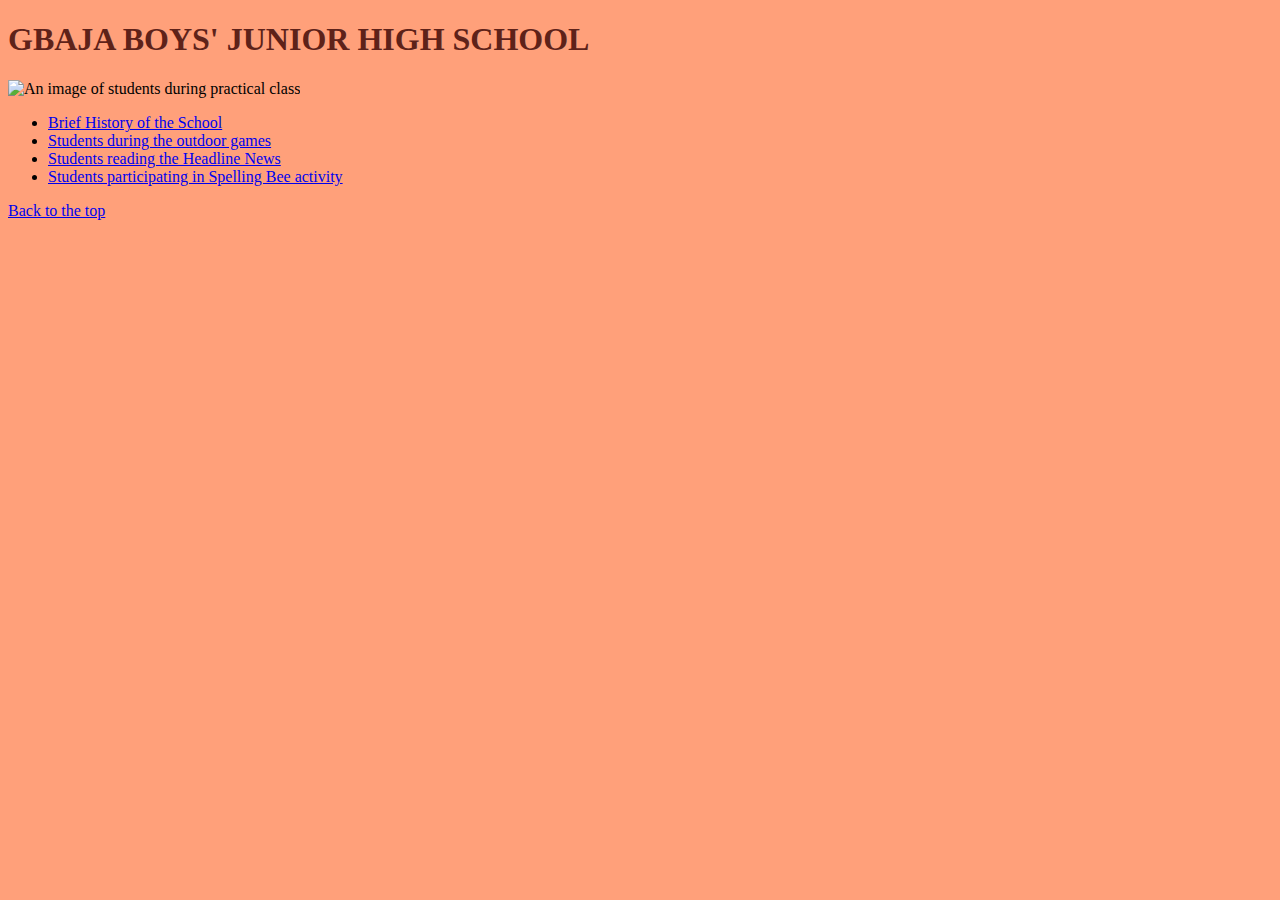
==== index.html @ cb6936ca "Add images recipes index.html style.css" ====
<!DOCTYPE html>
<html lang="en">
<head>
    <meta charset="utf-8">
    <meta http-equiv="X-UA-Compatible" content="IE=edge">
    <meta name="viewport" content="width=device-width, initial-scale=1.0">
    <title>Gbaja Boys' Junior</title>
    <link rel="stylesheet" href="style.css">
<h1 style ="color: rgb(94, 34, 25); 
            font-size:xx-large;"> GBAJA BOYS' JUNIOR HIGH SCHOOL </h1>
<p> <img src="../Gbaja-junior/images/student_class.jpg" width="400" 
    alt="An image of students during practical class" </p>
</head>

<body>
    <ul><li><a href="../Gbaja-junior/recipes/gbaja-junior.html"> 
        Brief History of the School</a></li>
        
       <li><a href="../Gbaja-junior/images/Student-football.mp4"> 
            Students during the outdoor games </a></li>

        <li><a href="../Gbaja-junior/images/student-news.mp4">
            Students reading the Headline News</a></li>

    <li><a href="../Gbaja-junior/images/spelling-bee.mp4">
        Students participating in Spelling Bee activity</a></li>
        
    </ul>

    <p>    <a href="index.html">Back to the top</a>  </p>
</body>

</html>
---- style.css ----
.universal{background-color: rgba(128, 128, 128, 0.404);
    font-family: Arial, Helvetica, Verdana, sans-serif;
font-size: 16px;
color: blueviolet;}

.universal.caption{font-weight: bolder;
    font-size: 24px;
    color: rgb(109, 23, 23);
    font-style: oblique;
}
body {
    background-color: lightsalmon;
}
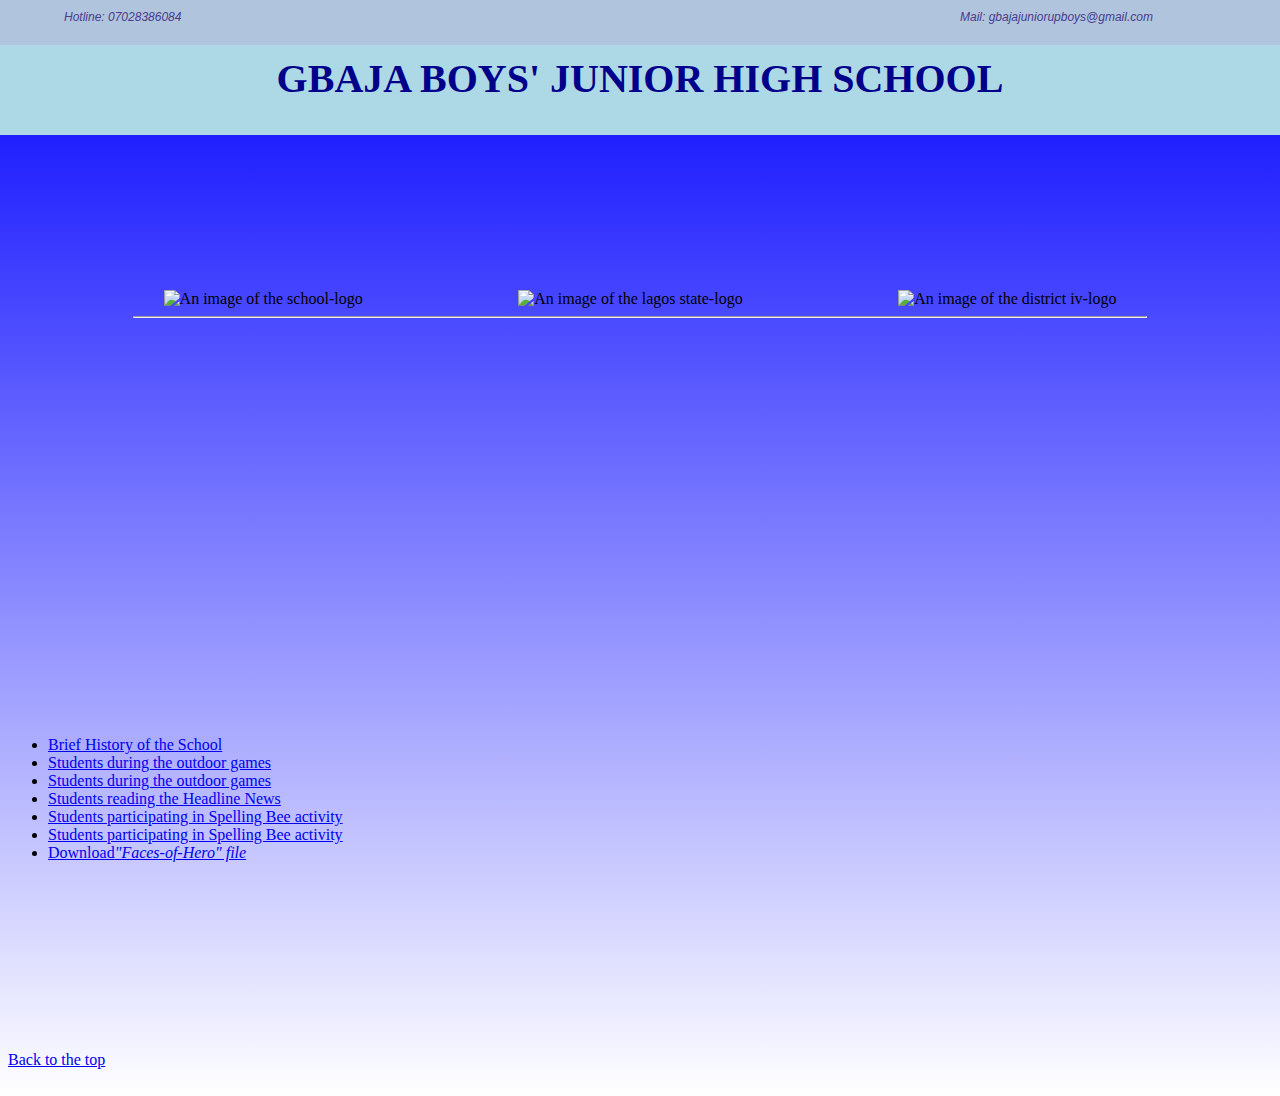
==== commit 323b7ea2: "Add images recipes index.html style.css" ====
--- a/index.html
+++ b/index.html
@@ -4,30 +4,46 @@
     <meta charset="utf-8">
     <meta http-equiv="X-UA-Compatible" content="IE=edge">
     <meta name="viewport" content="width=device-width, initial-scale=1.0">
-    <title>Gbaja Boys' Junior</title>
+    <title>Gbaja Boys' Junior High School|Education is the Passport to the Future.</title>
     <link rel="stylesheet" href="style.css">
-<h1 style ="color: rgb(94, 34, 25); 
-            font-size:xx-large;"> GBAJA BOYS' JUNIOR HIGH SCHOOL </h1>
-<p> <img src="../Gbaja-junior/images/student_class.jpg" width="400" 
-    alt="An image of students during practical class" </p>
+    <link rel="icon" type="img/jpg" href="./images/school-logo.jpg">
 </head>
 
 <body>
-    <ul><li><a href="../Gbaja-junior/recipes/gbaja-junior.html"> 
-        Brief History of the School</a></li>
-        
-       <li><a href="../Gbaja-junior/images/Student-football.mp4"> 
-            Students during the outdoor games </a></li>
+    <header>
+        <div class="hotline"><em>Hotline: 07028386084</em></div>
+        <div class="email"><em>Mail: gbajajuniorupboys@gmail.com</em></div>
+    </header>
 
-        <li><a href="../Gbaja-junior/images/student-news.mp4">
-            Students reading the Headline News</a></li>
+    <div class="header">
+        <h1 class="school-name"> GBAJA BOYS' JUNIOR HIGH SCHOOL </h1>
+    </div>
 
-    <li><a href="../Gbaja-junior/images/spelling-bee.mp4">
-        Students participating in Spelling Bee activity</a></li>
-        
-    </ul>
+    <!--<p class="practice"><img src="../Gbaja-junior/images/student_class.jpg" width="400" alt="An image of students during practical class"></p>!-->
 
-    <p>    <a href="index.html">Back to the top</a>  </p>
+    <div class="flex-items">
+        <div><img src="../Gbaja-junior/images/school-logo.jpg" width="190" alt="An image of the school-logo"></div>
+        <div><img src="../Gbaja-junior/images/state-logo.jpg" width="200" alt="An image of the lagos state-logo"></div>
+        <div><img src="../Gbaja-junior/images/district.jpg" width="210" height="200" alt="An image of the district iv-logo"></div>
+    </div>
+    <hr width="80%">
+<div class="motto">
+
+</div>
+<span>
+    <ul><li><a href="../Gbaja-junior/recipes/gbaja-junior.html"> Brief History of the School</a></li>
+        <li><a href="../Gbaja-junior/images/Student-football.mp4"> Students during the outdoor games </a></li>
+        <li><a href="../Gbaja-junior/images/Student-football1.mp4"> Students during the outdoor games </a></li>
+        <li><a href="../Gbaja-junior/images/student-news.mp4"> Students reading the Headline News</a></li>
+        <li><a href="../Gbaja-junior/images/spelling-bee.mp4"> Students participating in Spelling Bee activity</a></li>
+        <li><a href="../Gbaja-junior/images/spelling-bee1.mp4"> Students participating in Spelling Bee activity</a></li>
+        <li><a href="../Gbaja-junior/images/Face-of-Heros.pptx">Download<em>"Faces-of-Hero" file</em></a></li>
+    </ul>  
+</span>
+
+<p class="home"><a href="index.html">Back to the top</a></p> 
+
+
 </body>
 
 </html>--- a/style.css
+++ b/style.css
@@ -1,13 +1,58 @@
-.universal{background-color: rgba(128, 128, 128, 0.404);
-    font-family: Arial, Helvetica, Verdana, sans-serif;
-font-size: 16px;
-color: blueviolet;}
+body{
+    background: linear-gradient(blue, white);
+    height: 120vh;}
 
-.universal.caption{font-weight: bolder;
-    font-size: 24px;
-    color: rgb(109, 23, 23);
-    font-style: oblique;
-}
-body {
-    background-color: lightsalmon;
-}+header{
+    position: absolute;
+    top: 0;
+    left: 0;
+    width: 100%;
+    height: 5vh;
+    background: lightsteelblue;
+}   
+.header{
+    position: absolute;
+    top: 5vh;
+    left: 0;
+    width: 100%;
+    height: 10vh;
+    background: lightblue; 
+    margin-bottom: 5px;}
+
+.hotline, .email{font-size: 12px;
+    font-family: sans-serif;
+    color: darkslateblue;
+    width: 25%;
+    position: absolute;
+    top: 10%;
+    margin-top: 5px;}
+
+   .hotline{left: 5%;}
+   .email {left: 75%; }
+
+   .school-name{
+    font-family: cursive;
+    color: darkblue;
+    font-weight: bolder;
+    font-size: 40px;
+    text-align: center;
+    margin-top: 10px;}
+
+    .flex-items{
+        display: flex;
+        justify-content: space-evenly;
+        height: 300px;
+        align-items: flex-end;
+        }
+
+    
+
+    span{position: absolute;
+        top: 80%;}
+
+    .home{position: absolute;
+        top: 115%;}
+  
+
+
+
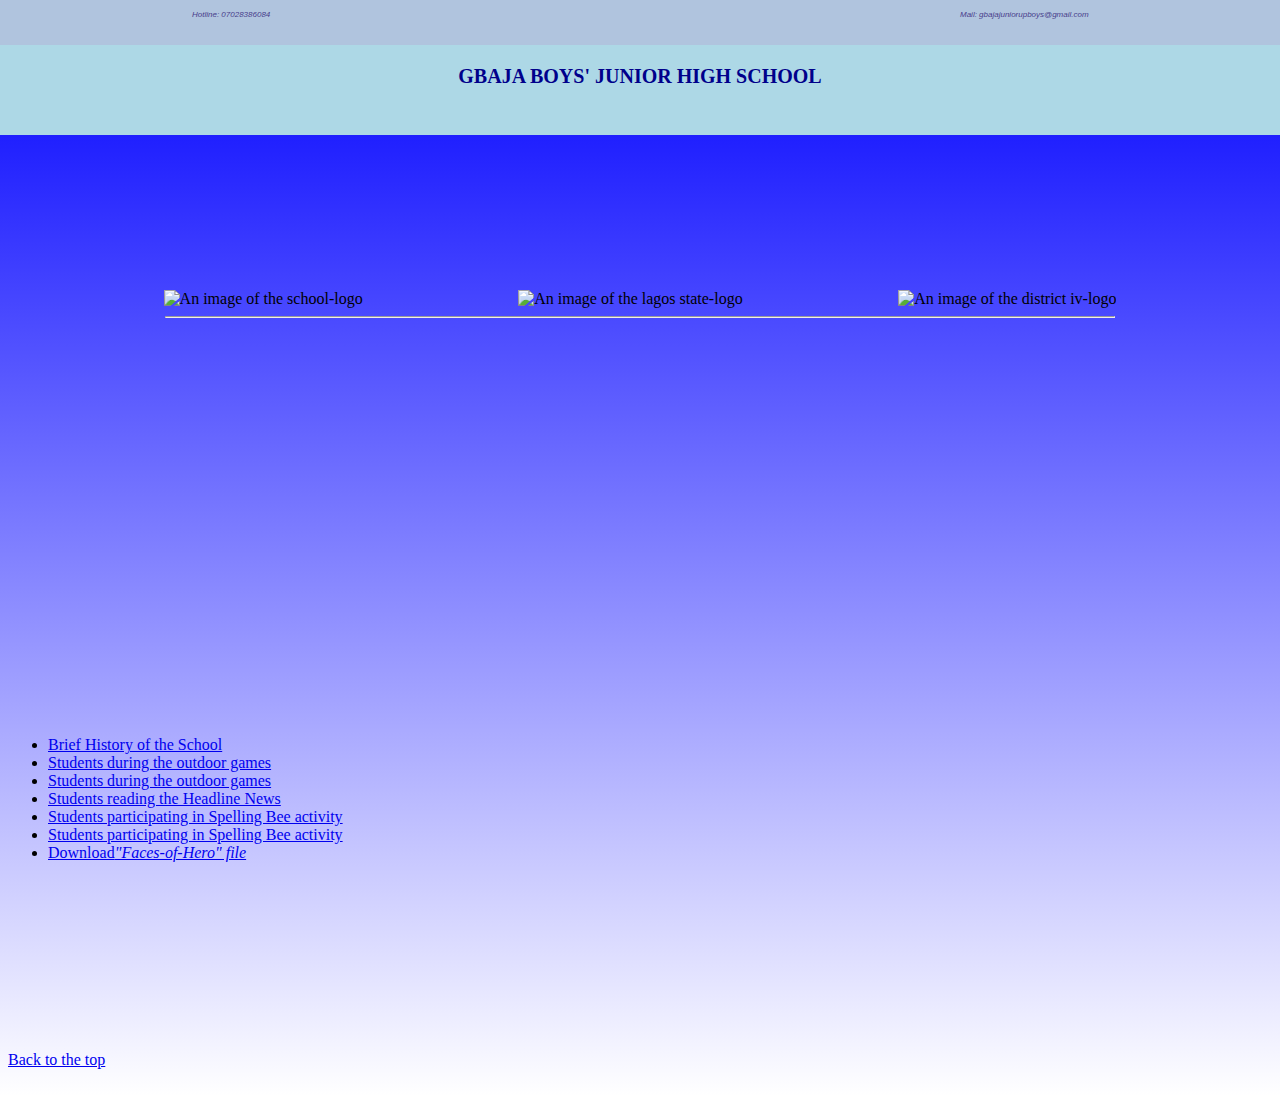
==== commit 5c2977ba: "Add index.html style.css" ====
--- a/index.html
+++ b/index.html
@@ -26,7 +26,7 @@
         <div><img src="../Gbaja-junior/images/state-logo.jpg" width="200" alt="An image of the lagos state-logo"></div>
         <div><img src="../Gbaja-junior/images/district.jpg" width="210" height="200" alt="An image of the district iv-logo"></div>
     </div>
-    <hr width="80%">
+    <hr width="75%">
 <div class="motto">
 
 </div>
--- a/style.css
+++ b/style.css
@@ -19,7 +19,7 @@
     background: lightblue; 
     margin-bottom: 5px;}
 
-.hotline, .email{font-size: 12px;
+.hotline, .email{font-size: 8px;
     font-family: sans-serif;
     color: darkslateblue;
     width: 25%;
@@ -27,16 +27,16 @@
     top: 10%;
     margin-top: 5px;}
 
-   .hotline{left: 5%;}
+   .hotline{left: 15%;}
    .email {left: 75%; }
 
    .school-name{
     font-family: cursive;
     color: darkblue;
     font-weight: bolder;
-    font-size: 40px;
+    font-size: 20px;
     text-align: center;
-    margin-top: 10px;}
+    margin-top: 20px;}
 
     .flex-items{
         display: flex;
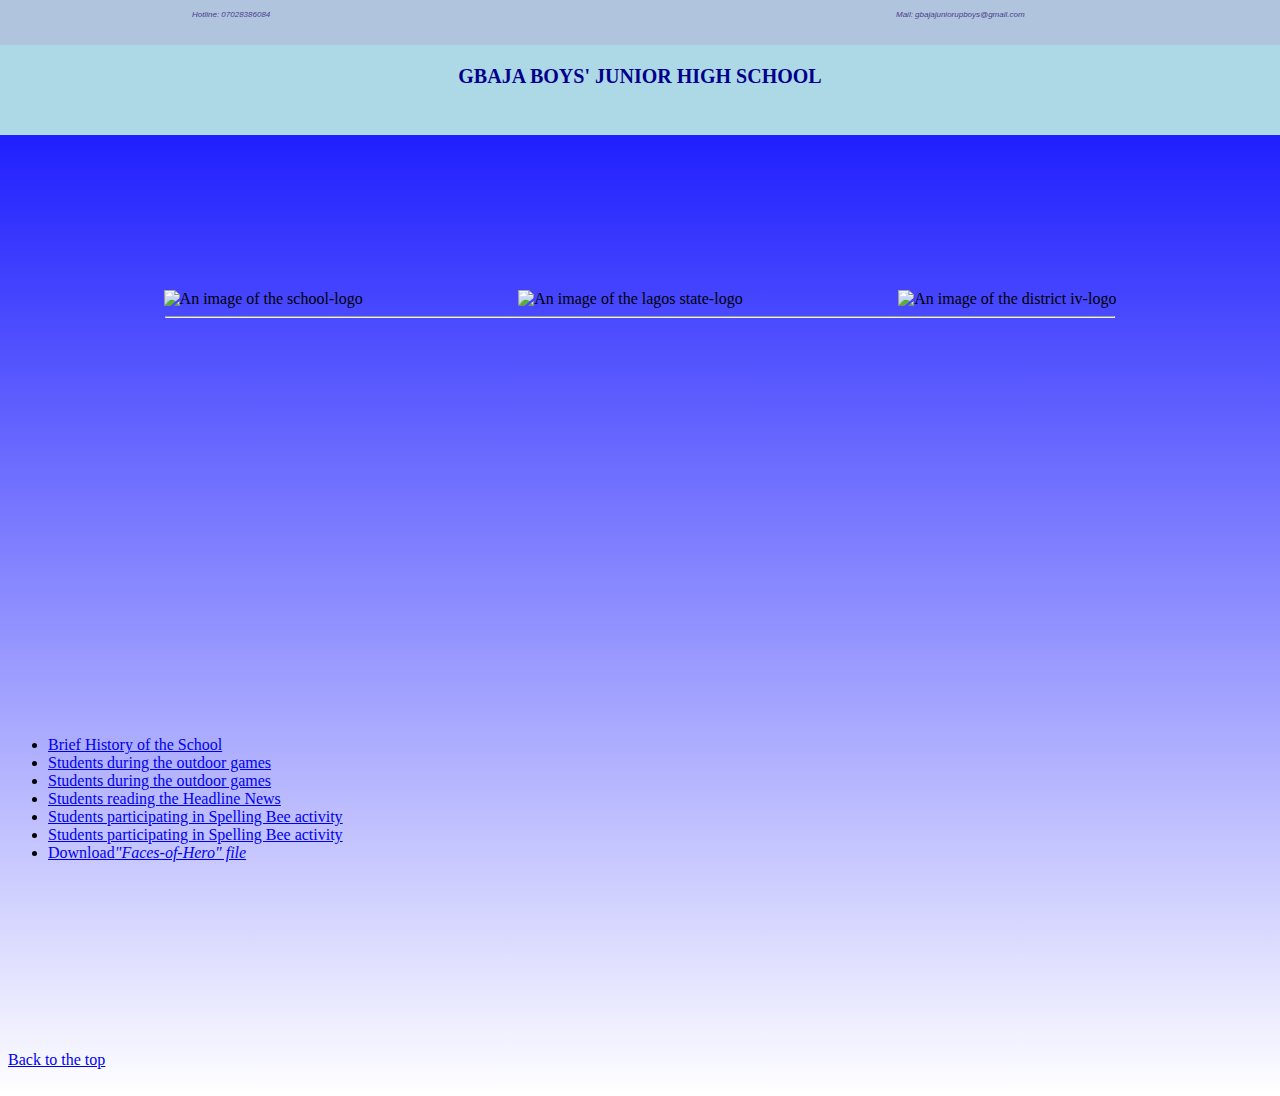
==== commit 092a4219: "add index.html" ====
--- a/index.html
+++ b/index.html
@@ -22,9 +22,9 @@
     <!--<p class="practice"><img src="../Gbaja-junior/images/student_class.jpg" width="400" alt="An image of students during practical class"></p>!-->
 
     <div class="flex-items">
-        <div><img src="../Gbaja-junior/images/school-logo.jpg" width="190" alt="An image of the school-logo"></div>
-        <div><img src="../Gbaja-junior/images/state-logo.jpg" width="200" alt="An image of the lagos state-logo"></div>
-        <div><img src="../Gbaja-junior/images/district.jpg" width="210" height="200" alt="An image of the district iv-logo"></div>
+        <div class="a b"><img src="../Gbaja-junior/images/school-logo.jpg" width="190" alt="An image of the school-logo"></div>
+        <div class="a c"><img src="../Gbaja-junior/images/state-logo.jpg" width="200" alt="An image of the lagos state-logo"></div>
+        <div class="a d"><img src="../Gbaja-junior/images/district.jpg" width="210" height="200" alt="An image of the district iv-logo"></div>
     </div>
     <hr width="75%">
 <div class="motto">
--- a/style.css
+++ b/style.css
@@ -28,7 +28,7 @@
     margin-top: 5px;}
 
    .hotline{left: 15%;}
-   .email {left: 75%; }
+   .email {left: 70%; }
 
    .school-name{
     font-family: cursive;
@@ -43,7 +43,11 @@
         justify-content: space-evenly;
         height: 300px;
         align-items: flex-end;
+        flex-wrap: wrap;
         }
+
+    .a{
+    }
 
     
 
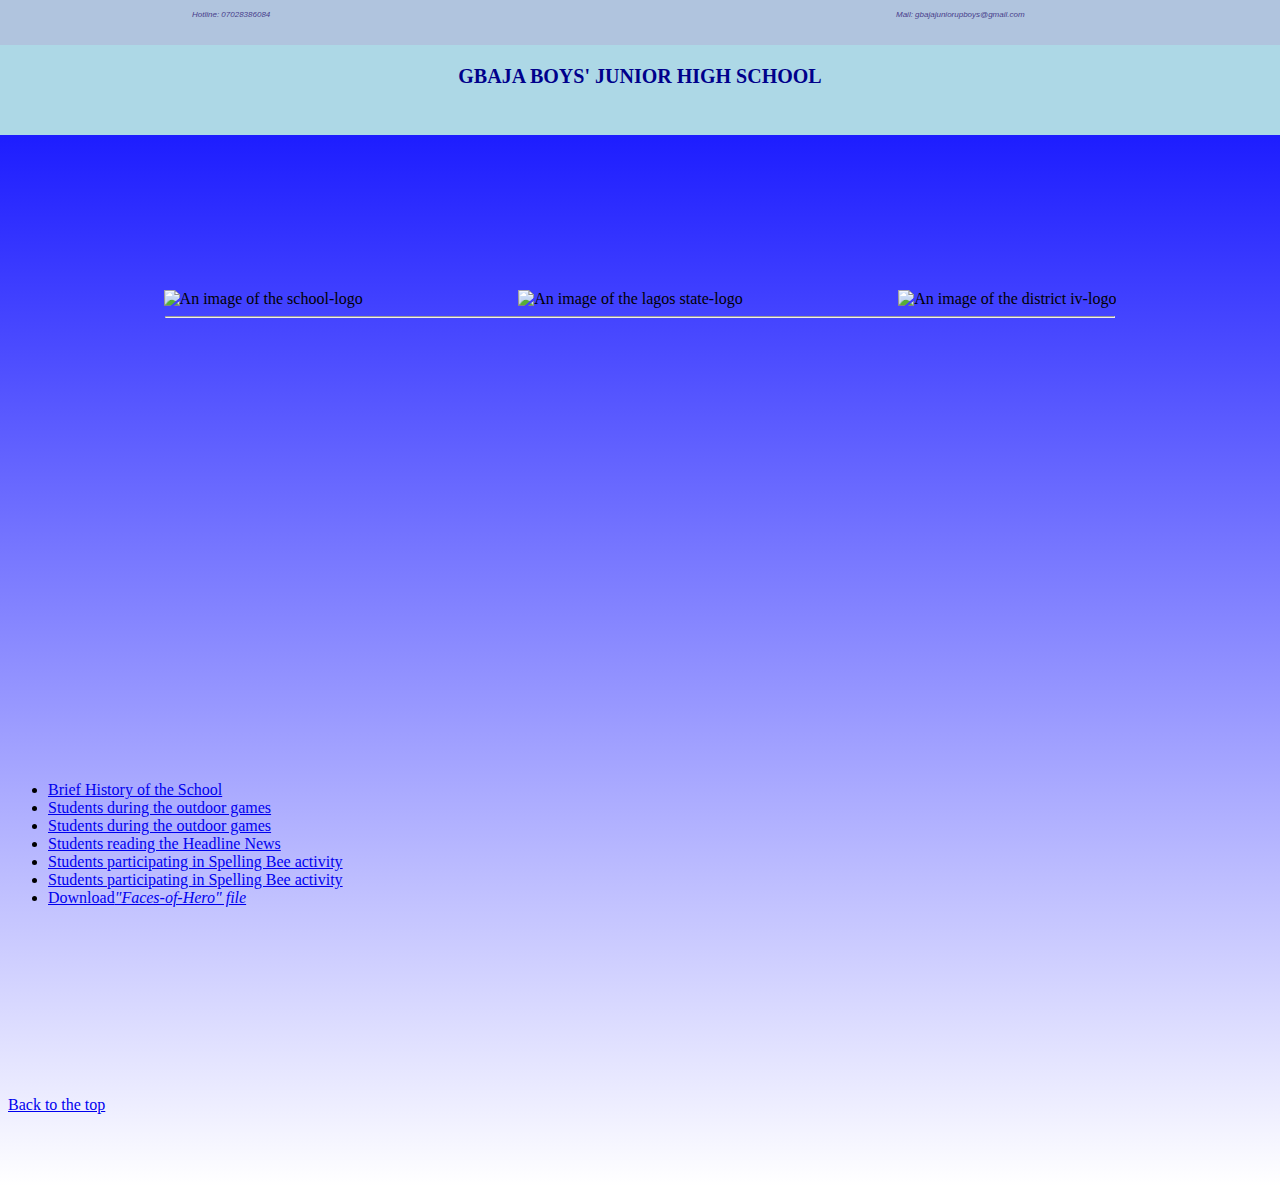
==== commit 4a6f32a1: "add index.html style.css" ====
--- a/index.html
+++ b/index.html
@@ -22,9 +22,9 @@
     <!--<p class="practice"><img src="../Gbaja-junior/images/student_class.jpg" width="400" alt="An image of students during practical class"></p>!-->
 
     <div class="flex-items">
-        <div class="a b"><img src="../Gbaja-junior/images/school-logo.jpg" width="190" alt="An image of the school-logo"></div>
-        <div class="a c"><img src="../Gbaja-junior/images/state-logo.jpg" width="200" alt="An image of the lagos state-logo"></div>
-        <div class="a d"><img src="../Gbaja-junior/images/district.jpg" width="210" height="200" alt="An image of the district iv-logo"></div>
+        <div class="a b"><img src="../Gbaja-junior/images/school-logo.jpg" width="110" alt="An image of the school-logo"></div>
+        <div class="a c"><img src="../Gbaja-junior/images/state-logo.jpg" width="160" alt="An image of the lagos state-logo"></div>
+        <div class="a d"><img src="../Gbaja-junior/images/district.jpg" width="140" alt="An image of the district iv-logo"></div>
     </div>
     <hr width="75%">
 <div class="motto">
--- a/style.css
+++ b/style.css
@@ -1,6 +1,6 @@
 body{
     background: linear-gradient(blue, white);
-    height: 120vh;}
+    height: 130vh;}
 
 header{
     position: absolute;
@@ -52,10 +52,10 @@
     
 
     span{position: absolute;
-        top: 80%;}
+        top: 85%;}
 
     .home{position: absolute;
-        top: 115%;}
+        top: 120%;}
   
 
 
